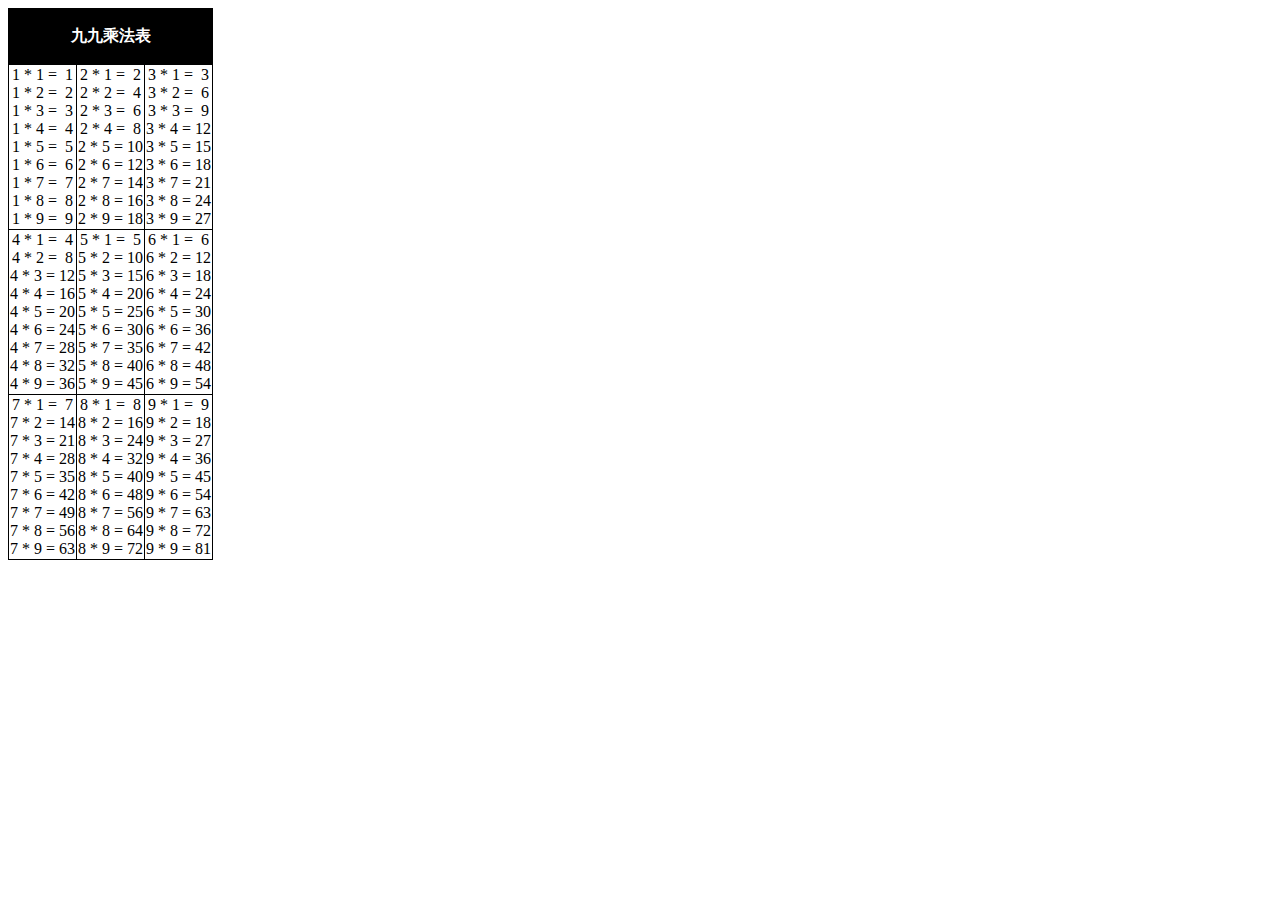
==== maaaath.html @ bbeb831f "Create maaaath.html" ====
<!DOCTYPE html>
<html lang="en">
<head>
    <meta charset="UTF-8">
    <meta http-equiv="X-UA-Compatible" content="IE=edge">
    <meta name="viewport" content="width=device-width, initial-scale=1.0">
    <title>nine-nine city hair table</title>
    <style>
        div.yah{
            color : black;
            
        }
        table.[base64]е_and_were_gonna_play_it_And_if_you_ask_me_how_Im_feeling_Dont_tе[base64]{
            text-align : center;
            background : url(background.png);
            border: 1px solid black;
            border-collapse : collapse;
        }
        td.yahImAClass{
            border: 1px solid #000;
        }
        th#hahaYouLose_ImNotTheClass_IAmId{
            background : #000;
            color : #fff;
            font-size : 16px;

        }
    </style>
</head>
<body>
    <div class = "yah">
        <table id = "nggyu" class = "[base64]е_and_were_gonna_play_it_And_if_you_ask_me_how_Im_feeling_Dont_tе[base64]">
            <th id="hahaYouLose_ImNotTheClass_IAmId" colspan="3">
                <span>
                    <p align="center">九九乘法表</p>
                </span>
                <tr id = "Math.round(1.023846728374681276398750983790923875982371233501231230)"></tr>
                <tr id = "3-1"></tr>
                <tr id = "1+2"></tr>
            </th>
        </table>
    </div>
    <script>
        nggyu = [document.getElementById("Math.round(1.023846728374681276398750983790923875982371233501231230)"),document.getElementById("3-1"),document.getElementById("1+2")]
        var c = "";
        var d = 0;
        var e = "";
        var f = 0;
        var g = 0;
        for(var a = 1;a <= 9;a++){
            
            c += '<td class = "yahImAClass">';
            for(var b = 1;b <= 9;b++){
                d = (a * b).toString();
                e = "&nbsp;".repeat((2 - d.length) < 0 ? 0 : (2 - d.length));
                c = c + a.toString() + "&nbsp;*&nbsp;" + b.toString() + "&nbsp;=&nbsp;" + e + d + "<br>";
            }
            c += "</td>";
            
            f = (f+1)%3;
            if(f == 0){
                nggyu[g].innerHTML = c
                g += 1;
                c = "";
            }
        }
    </script>
</body>
</html>
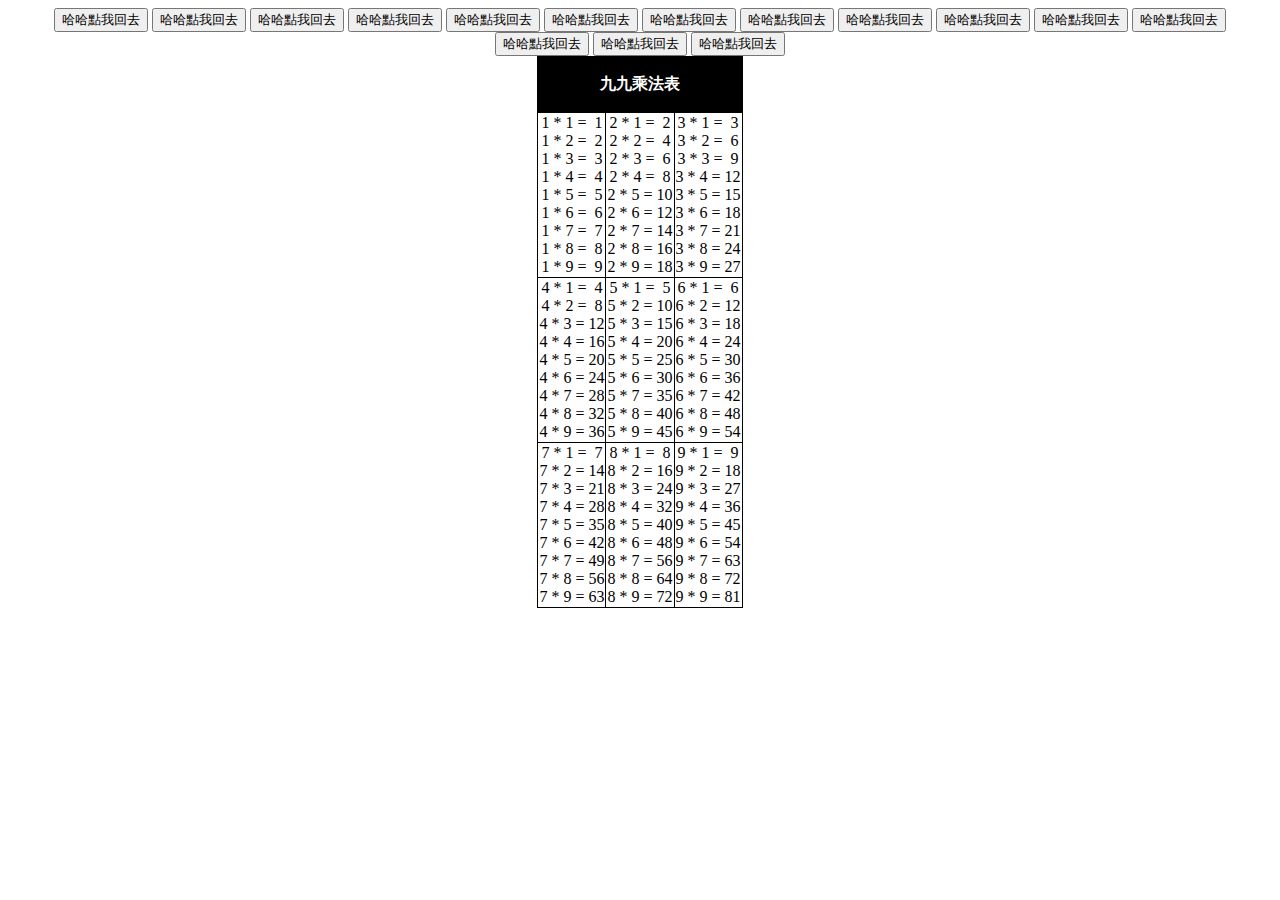
==== commit fdf0f95e: "吧" ====
--- a/maaaath.html
+++ b/maaaath.html
@@ -28,6 +28,22 @@
     </style>
 </head>
 <body>
+    <center>
+    <button onclick="abc()">哈哈點我回去</button>
+    <button onclick="abc()">哈哈點我回去</button>
+    <button onclick="abc()">哈哈點我回去</button>
+    <button onclick="abc()">哈哈點我回去</button>
+    <button onclick="abc()">哈哈點我回去</button>
+    <button onclick="abc()">哈哈點我回去</button>
+    <button onclick="abc()">哈哈點我回去</button>
+    <button onclick="abc()">哈哈點我回去</button>
+    <button onclick="abc()">哈哈點我回去</button>
+    <button onclick="abc()">哈哈點我回去</button>
+    <button onclick="abc()">哈哈點我回去</button>
+    <button onclick="abc()">哈哈點我回去</button>
+    <button onclick="abc()">哈哈點我回去</button>
+    <button onclick="abc()">哈哈點我回去</button>
+    <button onclick="abc()">哈哈點我回去</button>
     <div class = "yah">
         <table id = "nggyu" class = "[base64]е_and_were_gonna_play_it_And_if_you_ask_me_how_Im_feeling_Dont_tе[base64]">
             <th id="hahaYouLose_ImNotTheClass_IAmId" colspan="3">
@@ -65,5 +81,56 @@
             }
         }
     </script>
+    <script>
+        var hh = 10;
+        var ww = 10;
+        var ii = 0;
+        var aa = 0;
+        popo = [document.getElementById("Math.round(1.023846728374681276398750983790923875982371233501231230)"),document.getElementById("3-1"),document.getElementById("1+2")]
+        qq = document.getElementById("q")
+        vivi = document.getElementById("nggyu")
+        var stop = 0;
+        console.log(popo[0].innerHTML)
+        popo[0].addEventListener("mouseenter",function(){
+            vivi.innerHTML = '<iframe width="1280" height="720" src="https://www.youtube.com/embed/mAZ7TShyqPA" title="ESSO～～！！！wwwww（3分49秒耐久）" frameborder="0" allow="accelerometer; autoplay; clipboard-write; encrypted-media; gyroscope; picture-in-picture" allowfullscreen></iframe>'
+            stop = 1;
+        
+        })
+        popo[1].addEventListener("mouseenter",function(){
+            
+            ppii();
+            
+        })
+        popo[2].addEventListener("mouseenter",function(){
+            vivi.innerHTML = '<span id="q">??</span>'
+            ppii();
+            qq = document.getElementById("q")
+            qq.addEventListener("mouseenter",function(){
+                qq.innerHTML = '<span id="q">??</span>' + qq.innerHTML
+            })
+        })
+        
+        var abc = function(){
+            window.open("./index.html", "_self");
+        }
+        ppii = function(){
+        
+            vivi.style.transform = "rotate("+aa+"deg)";
+            ii = (ii+0.05);
+            if (ii >= 2*Math.pi){
+                ii = 0
+            }
+            aa = ii**2
+            if (ww >= 1000){
+                ww = 100;
+            }
+            if (stop != 1){
+            setTimeout(function(){ 
+                ppii(); 
+            },10);
+            }
+        }
+        </script>
+        </center>
 </body>
 </html>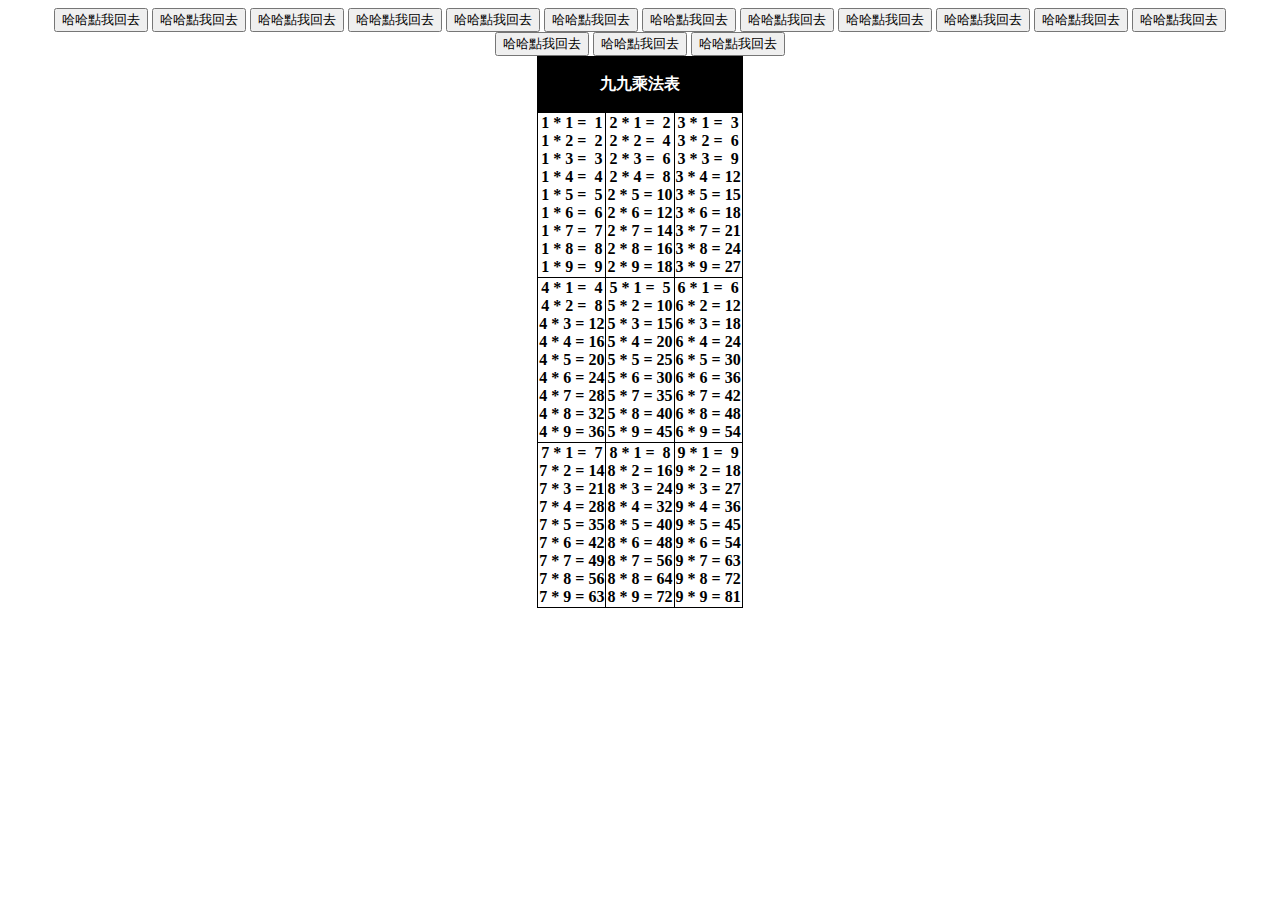
==== commit 9e7b22aa: "Update maaaath.html" ====
--- a/maaaath.html
+++ b/maaaath.html
@@ -28,33 +28,35 @@
     </style>
 </head>
 <body>
-    <center>
-    <button onclick="abc()">哈哈點我回去</button>
-    <button onclick="abc()">哈哈點我回去</button>
-    <button onclick="abc()">哈哈點我回去</button>
-    <button onclick="abc()">哈哈點我回去</button>
-    <button onclick="abc()">哈哈點我回去</button>
-    <button onclick="abc()">哈哈點我回去</button>
-    <button onclick="abc()">哈哈點我回去</button>
-    <button onclick="abc()">哈哈點我回去</button>
-    <button onclick="abc()">哈哈點我回去</button>
-    <button onclick="abc()">哈哈點我回去</button>
-    <button onclick="abc()">哈哈點我回去</button>
-    <button onclick="abc()">哈哈點我回去</button>
-    <button onclick="abc()">哈哈點我回去</button>
-    <button onclick="abc()">哈哈點我回去</button>
-    <button onclick="abc()">哈哈點我回去</button>
-    <div class = "yah">
-        <table id = "nggyu" class = "[base64]е_and_were_gonna_play_it_And_if_you_ask_me_how_Im_feeling_Dont_tе[base64]">
-            <th id="hahaYouLose_ImNotTheClass_IAmId" colspan="3">
-                <span>
-                    <p align="center">九九乘法表</p>
-                </span>
-                <tr id = "Math.round(1.023846728374681276398750983790923875982371233501231230)"></tr>
-                <tr id = "3-1"></tr>
-                <tr id = "1+2"></tr>
-            </th>
-        </table>
+    <b>
+
+        <center>
+            <button onclick="abc()">哈哈點我回去</button>
+            <button onclick="abc()">哈哈點我回去</button>
+            <button onclick="abc()">哈哈點我回去</button>
+            <button onclick="abc()">哈哈點我回去</button>
+            <button onclick="abc()">哈哈點我回去</button>
+            <button onclick="abc()">哈哈點我回去</button>
+            <button onclick="abc()">哈哈點我回去</button>
+            <button onclick="abc()">哈哈點我回去</button>
+            <button onclick="abc()">哈哈點我回去</button>
+            <button onclick="abc()">哈哈點我回去</button>
+            <button onclick="abc()">哈哈點我回去</button>
+            <button onclick="abc()">哈哈點我回去</button>
+            <button onclick="abc()">哈哈點我回去</button>
+            <button onclick="abc()">哈哈點我回去</button>
+            <button onclick="abc()">哈哈點我回去</button>
+            <div class = "yah">
+                <table id = "nggyu" class = "[base64]е_and_were_gonna_play_it_And_if_you_ask_me_how_Im_feeling_Dont_tе[base64]">
+                    <th id="hahaYouLose_ImNotTheClass_IAmId" colspan="3">
+                        <span>
+                            <p align="center">九九乘法表</p>
+                        </span>
+                        <tr id = "Math.round(1.023846728374681276398750983790923875982371233501231230)"></tr>
+                        <tr id = "3-1"></tr>
+                        <tr id = "1+2"></tr>
+                    </th>
+                </table>
     </div>
     <script>
         nggyu = [document.getElementById("Math.round(1.023846728374681276398750983790923875982371233501231230)"),document.getElementById("3-1"),document.getElementById("1+2")]
@@ -66,21 +68,21 @@
         for(var a = 1;a <= 9;a++){
             
             c += '<td class = "yahImAClass">';
-            for(var b = 1;b <= 9;b++){
-                d = (a * b).toString();
-                e = "&nbsp;".repeat((2 - d.length) < 0 ? 0 : (2 - d.length));
-                c = c + a.toString() + "&nbsp;*&nbsp;" + b.toString() + "&nbsp;=&nbsp;" + e + d + "<br>";
+                for(var b = 1;b <= 9;b++){
+                    d = (a * b).toString();
+                    e = "&nbsp;".repeat((2 - d.length) < 0 ? 0 : (2 - d.length));
+                    c = c + a.toString() + "&nbsp;*&nbsp;" + b.toString() + "&nbsp;=&nbsp;" + e + d + "<br>";
+                }
+                c += "</td>";
+                
+                f = (f+1)%3;
+                if(f == 0){
+                    nggyu[g].innerHTML = c
+                    g += 1;
+                    c = "";
+                }
             }
-            c += "</td>";
-            
-            f = (f+1)%3;
-            if(f == 0){
-                nggyu[g].innerHTML = c
-                g += 1;
-                c = "";
-            }
-        }
-    </script>
+            </script>
     <script>
         var hh = 10;
         var ww = 10;
@@ -94,7 +96,7 @@
         popo[0].addEventListener("mouseenter",function(){
             vivi.innerHTML = '<iframe width="1280" height="720" src="https://www.youtube.com/embed/mAZ7TShyqPA" title="ESSO～～！！！wwwww（3分49秒耐久）" frameborder="0" allow="accelerometer; autoplay; clipboard-write; encrypted-media; gyroscope; picture-in-picture" allowfullscreen></iframe>'
             stop = 1;
-        
+            
         })
         popo[1].addEventListener("mouseenter",function(){
             
@@ -114,7 +116,7 @@
             window.open("./index.html", "_self");
         }
         ppii = function(){
-        
+            
             vivi.style.transform = "rotate("+aa+"deg)";
             ii = (ii+0.05);
             if (ii >= 2*Math.pi){
@@ -125,12 +127,13 @@
                 ww = 100;
             }
             if (stop != 1){
-            setTimeout(function(){ 
-                ppii(); 
-            },10);
+                setTimeout(function(){ 
+                    ppii(); 
+                },10);
             }
         }
         </script>
         </center>
-</body>
-</html>+        </b>
+    </body>
+    </html>